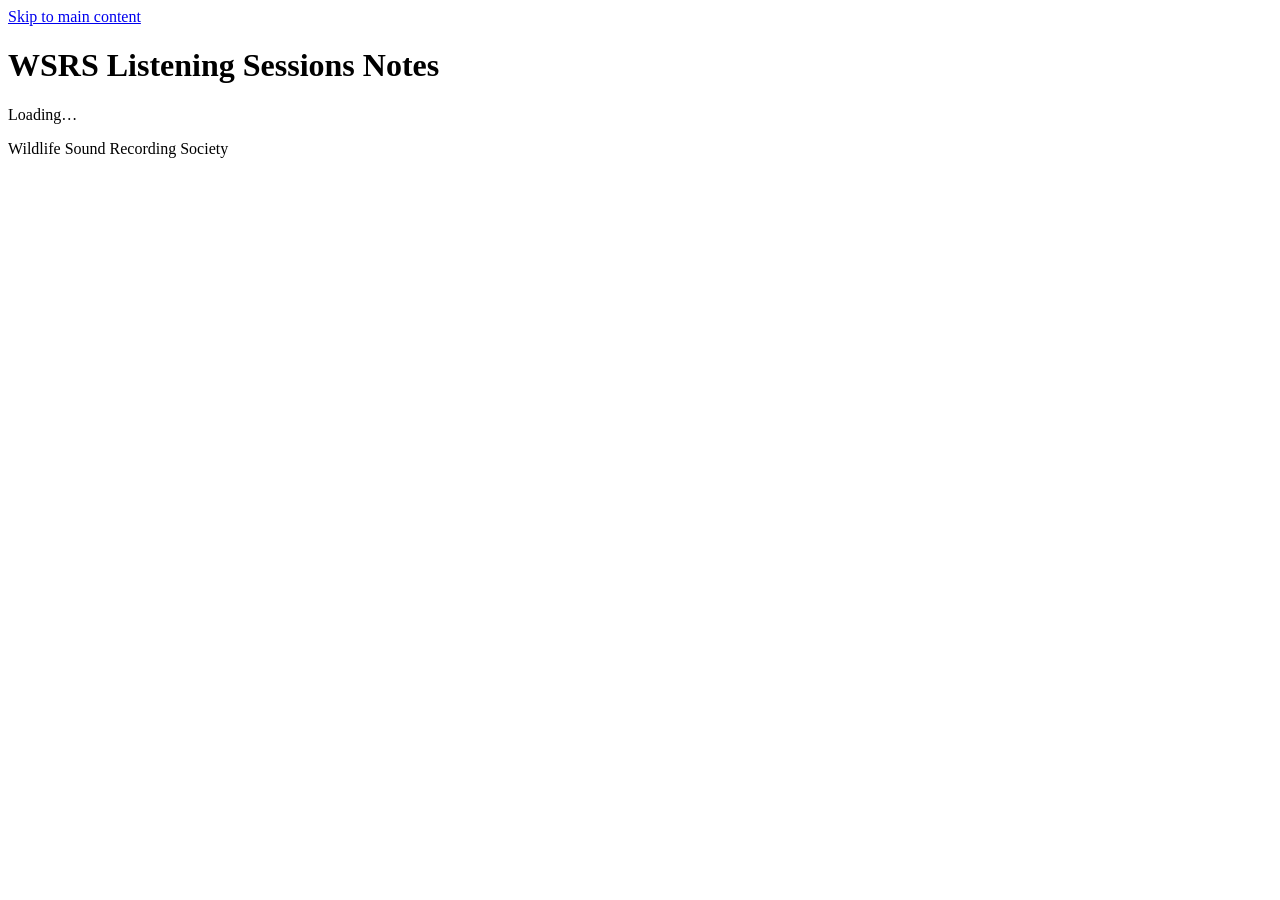
==== public/index.html @ db17d646 "Add Phase 0 scaffolding and Phase 1 auth - public/ static site shell (index, session, archive, css, " ====
<!doctype html>
<html lang="en">
<head>
  <meta charset="utf-8">
  <meta name="viewport" content="width=device-width, initial-scale=1">
  <title>Active sessions — WSRS Listening Sessions Notes</title>
  <link rel="stylesheet" href="/css/style.css">
</head>
<body>
  <a class="skip-link" href="#main">Skip to main content</a>
  <header></header>
  <main id="main">
    <h1>WSRS Listening Sessions Notes</h1>
    <p>Loading…</p>
  </main>
  <footer>
    <p>Wildlife Sound Recording Society</p>
  </footer>
  <script type="module" src="/js/index.js"></script>
</body>
</html>
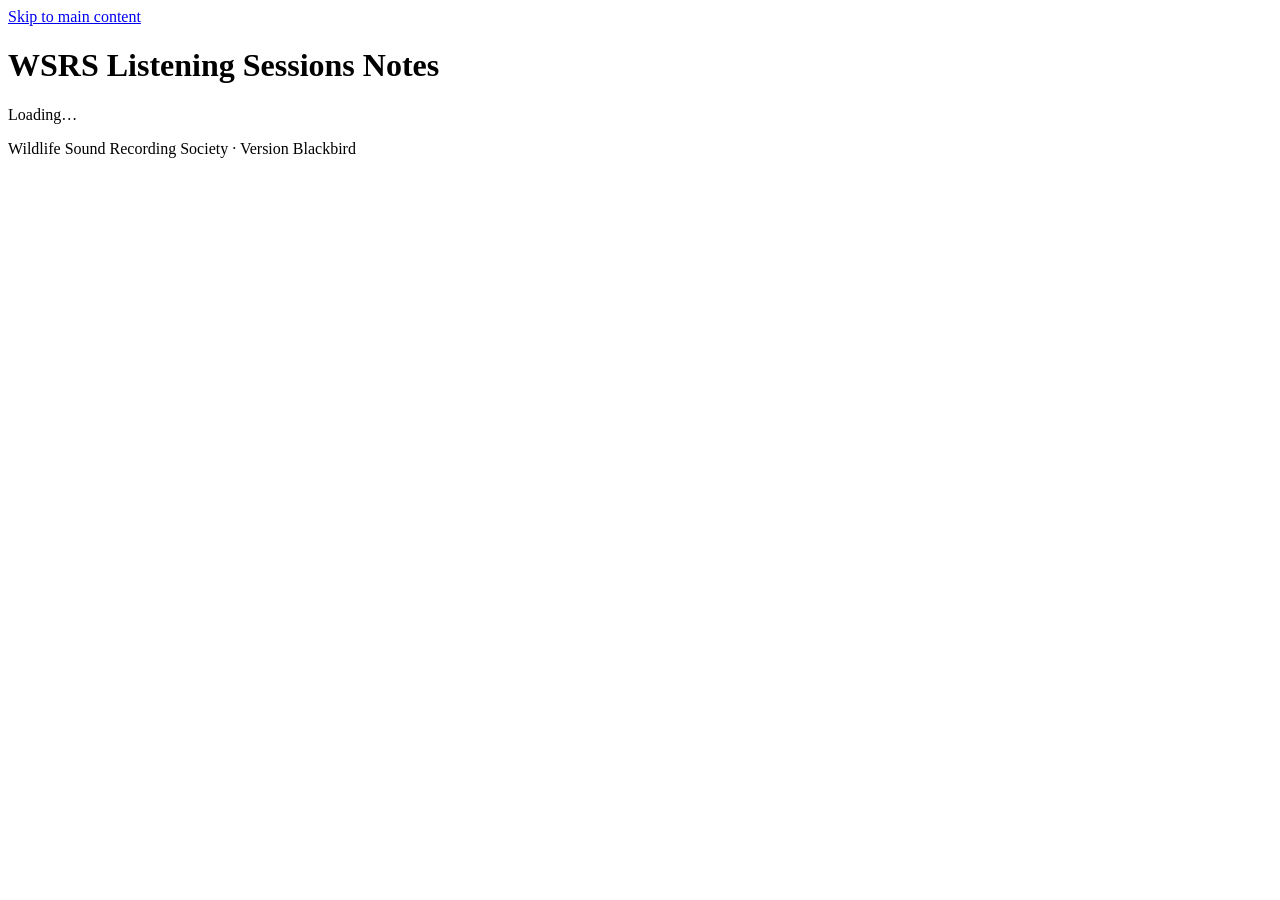
==== commit 90fa0830: "Add bird-name version marker to page footers (Version Blackbird) versions.txt holds the ordered list" ====
--- a/public/index.html
+++ b/public/index.html
@@ -14,7 +14,7 @@
     <p>Loading…</p>
   </main>
   <footer>
-    <p>Wildlife Sound Recording Society</p>
+    <p>Wildlife Sound Recording Society · Version Blackbird</p>
   </footer>
   <script type="module" src="/js/index.js"></script>
 </body>
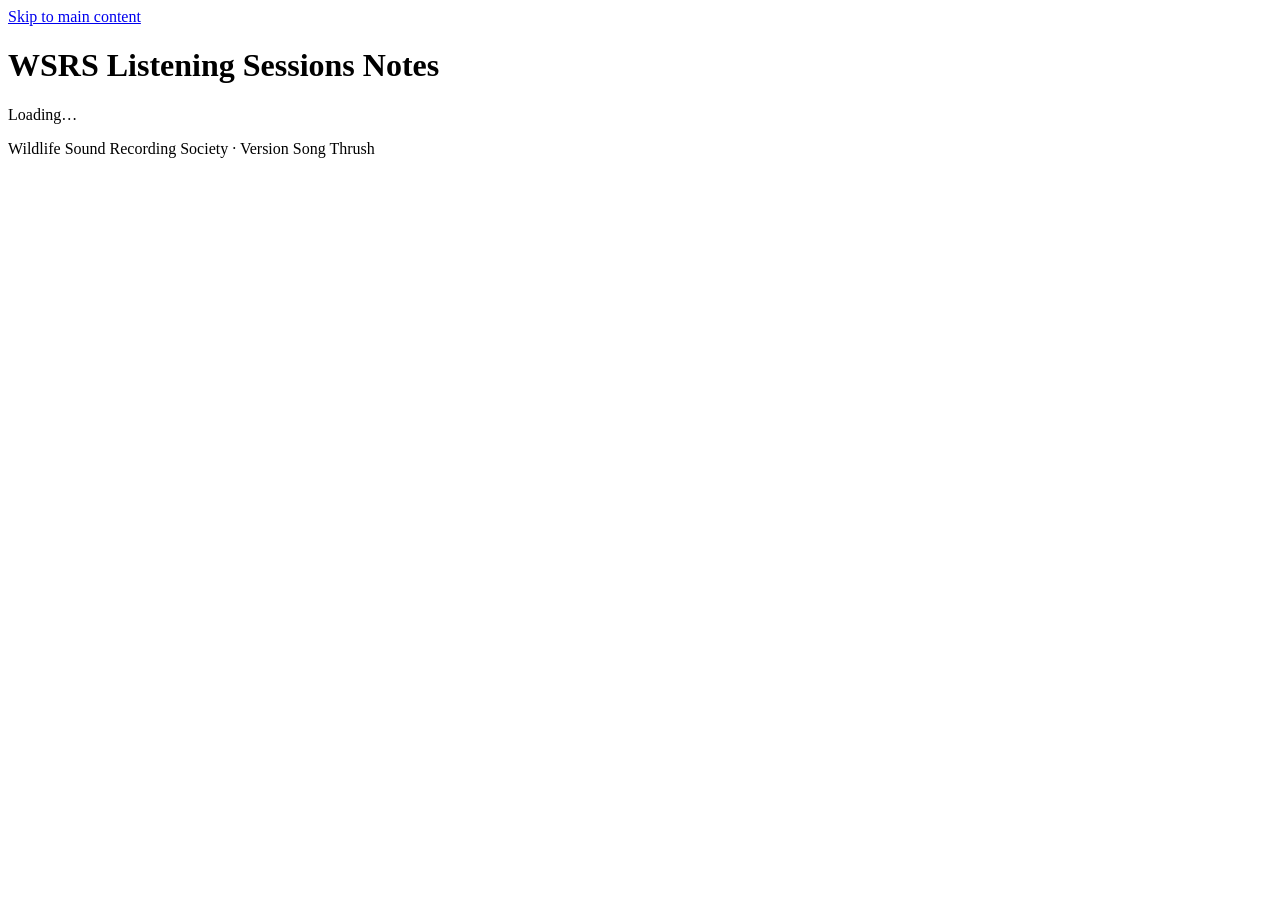
==== commit 34ca2dde: "Add session Type field (To be confirmed / Listening / Learning) New session_type column on sessions:" ====
--- a/public/index.html
+++ b/public/index.html
@@ -14,7 +14,7 @@
     <p>Loading…</p>
   </main>
   <footer>
-    <p>Wildlife Sound Recording Society · Version Blackbird</p>
+    <p>Wildlife Sound Recording Society · Version Song Thrush</p>
   </footer>
   <script type="module" src="/js/index.js"></script>
 </body>
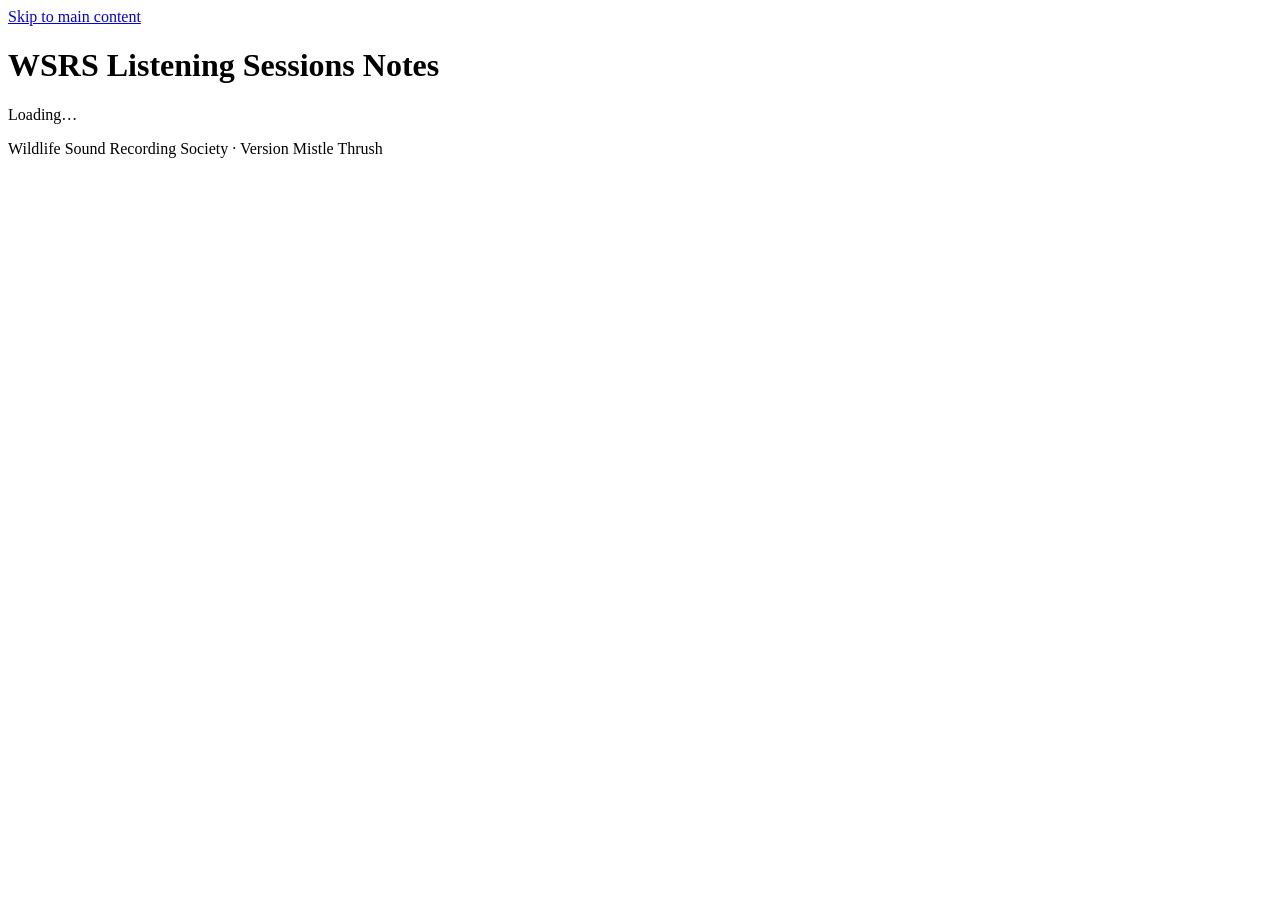
==== commit da6ee05f: "Move the sessions-table Type column to second (after Title) Reorders COLUMNS and the matching row ce" ====
--- a/public/index.html
+++ b/public/index.html
@@ -14,7 +14,7 @@
     <p>Loading…</p>
   </main>
   <footer>
-    <p>Wildlife Sound Recording Society · Version Song Thrush</p>
+    <p>Wildlife Sound Recording Society · Version Mistle Thrush</p>
   </footer>
   <script type="module" src="/js/index.js"></script>
 </body>
